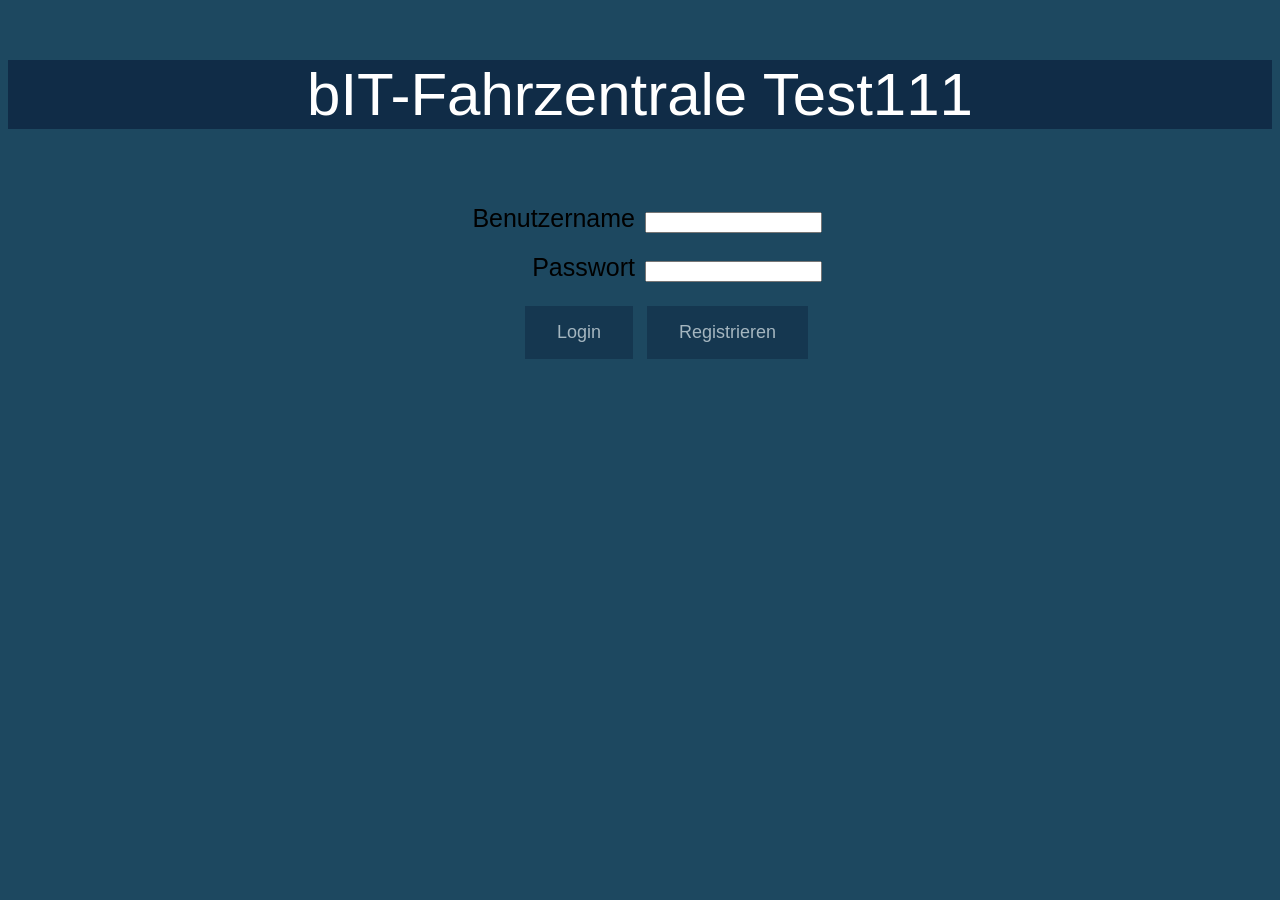
==== index.html @ 3c1b33ba "test" ====
<!DOCTYPE html>
<html lang="de">
<head>
<meta charset="UTF-8">
<title>bIT-Fahrzentrale</title>
</head>
<link rel="stylesheet" href="style.css">
<body class="body">

    <?php 
    
    ?>

    <div class="div"; style="background-color: #102c47; text-align: center;">
        <p style="font-size: 60px; color: #ffffff";>
            bIT-Fahrzentrale Test111
        </p>
    </div>
    
    <div style="text-align:center;" class="table">
        <div class="table">
            <div class="spalte" style="text-align: right">Benutzername</div>
            <div class="spalte" style="text-align: left"><label for="bname"><input id="bname" name="bname"></label></div>   
        </div>
        <div class="table">
            <div class="spalte" style="text-align: right">Passwort</div>
            <div class="spalte" style="text-align: left"><label for="pw"><input id="pw" name="pw"></label></div>   
        </div>
        <div class="table">
            <div class="spalte" style="text-align: right">
                <button class="btn">Login</button>
            </div>
            <div class="spalte" style="text-align: left">
                <button class="btn">Registrieren</button>
            </div>   
        </div>

        <div style="text-align: center"; class="tr">
        
        </div>
    </div>
</body>
</html>
---- style.css ----
body {
  background-color: #1d4860;
  font-family: Arial, Helvetica, sans-serif;
}
div {
  font-size: 25px;
  }
div.table {
  display: table;
  width: calc(100% - 10px);
  /*border: 1px solid blue;*/
  padding: 5px;
  }
div.spalte { 
  display: table-cell;
  /*border: thin solid red;*/
  width: 200px;
  padding: 5px;
  }
.btn {
  background-color: #102c47;
  border: none;
  color: white;
  padding: 16px 32px;
  text-align: center;
  font-size: 18px;
  margin: 4px 2px;
  opacity: 0.6;
  transition: 0.3s;
  }
  .btn:hover {
  opacity: 1
  }

  /*#4c6175 bläulich
    //#4b4b4b grau
    //#4ea556 helles grü
    //#102c47 dunkels blau
    */
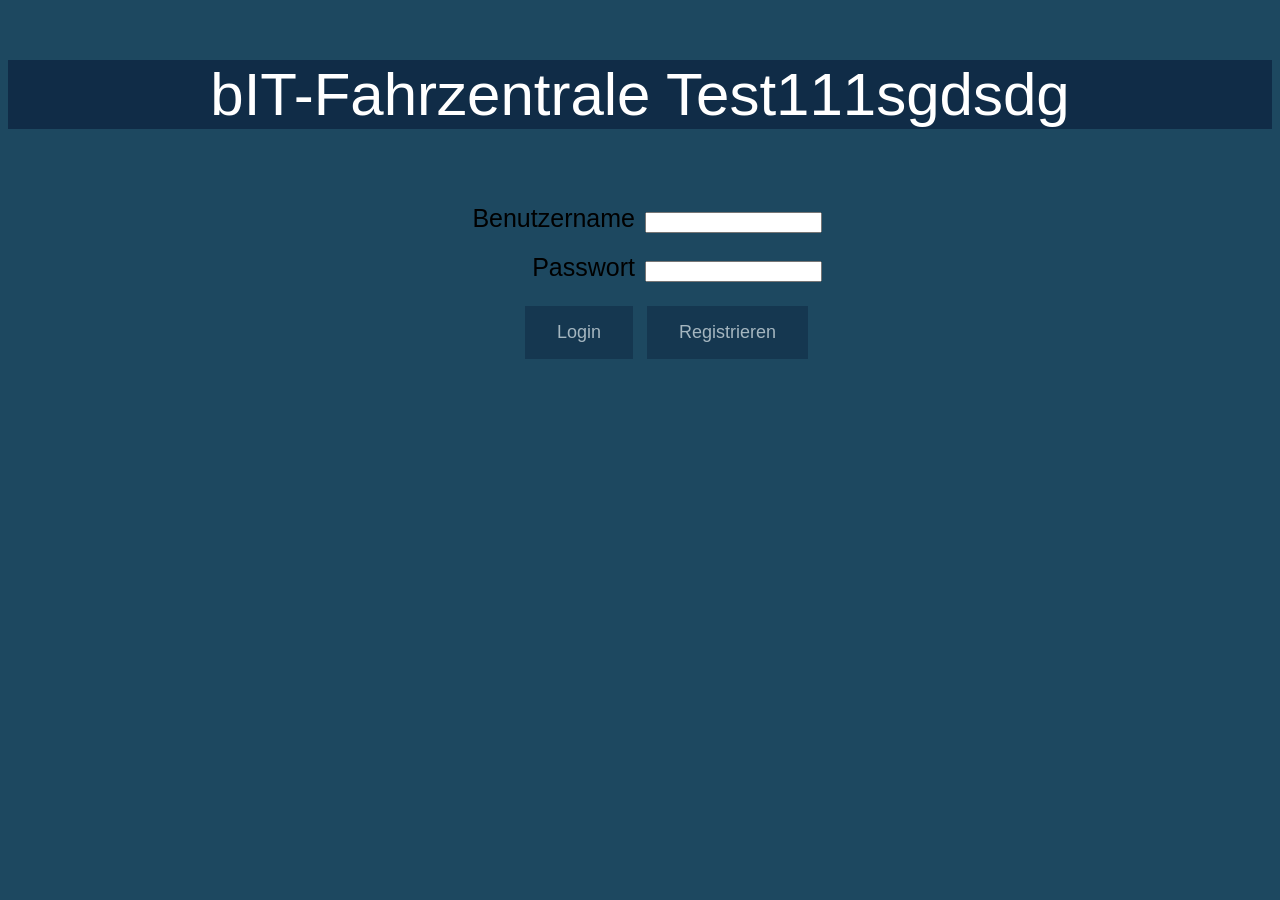
==== commit a4de0260: "test" ====
--- a/index.html
+++ b/index.html
@@ -13,7 +13,7 @@
 
     <div class="div"; style="background-color: #102c47; text-align: center;">
         <p style="font-size: 60px; color: #ffffff";>
-            bIT-Fahrzentrale Test111
+            bIT-Fahrzentrale Test111sgdsdg
         </p>
     </div>
     
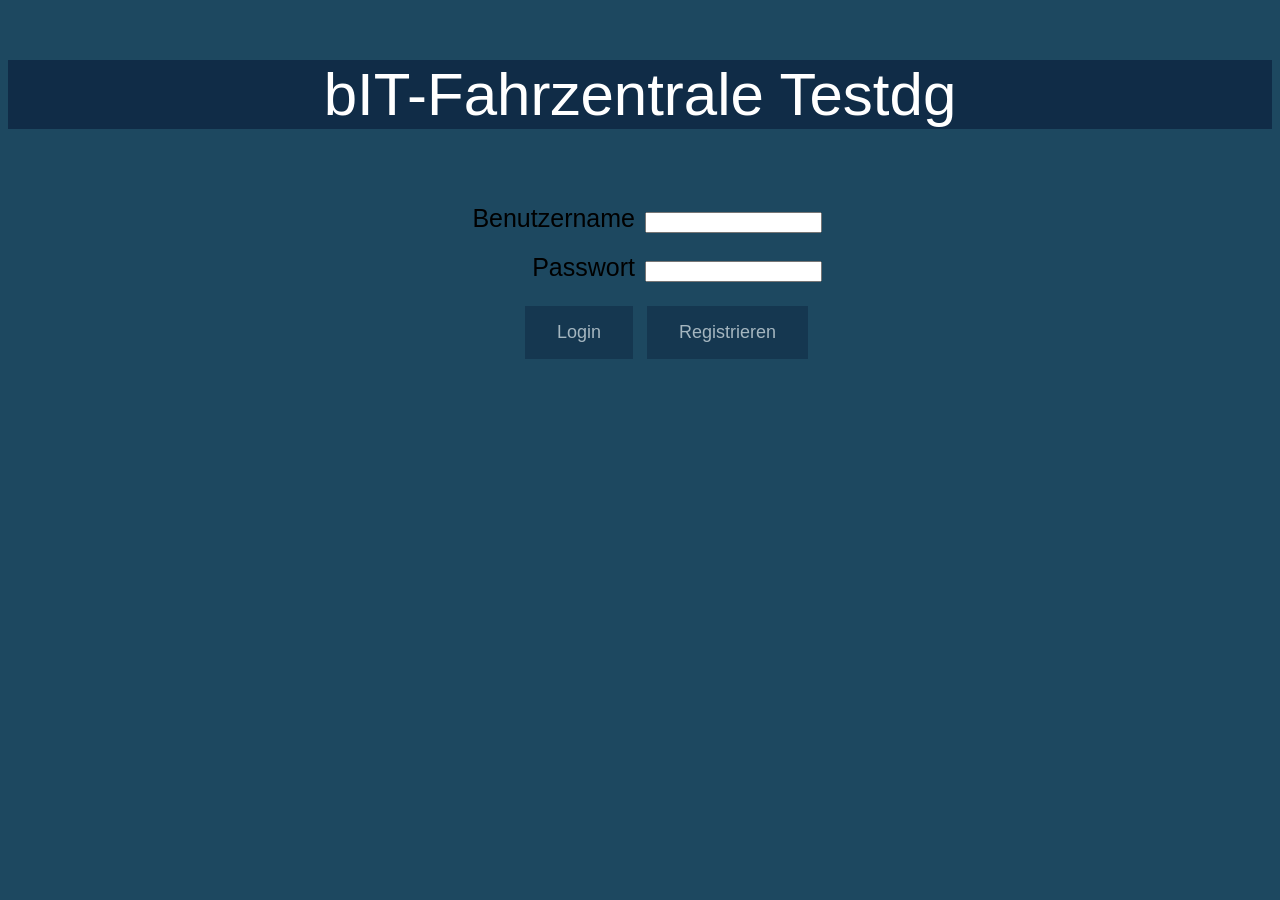
==== commit fcf4c20e: "commit" ====
--- a/index.html
+++ b/index.html
@@ -13,7 +13,7 @@
 
     <div class="div"; style="background-color: #102c47; text-align: center;">
         <p style="font-size: 60px; color: #ffffff";>
-            bIT-Fahrzentrale Test111sgdsdg
+            bIT-Fahrzentrale Testdg
         </p>
     </div>
     
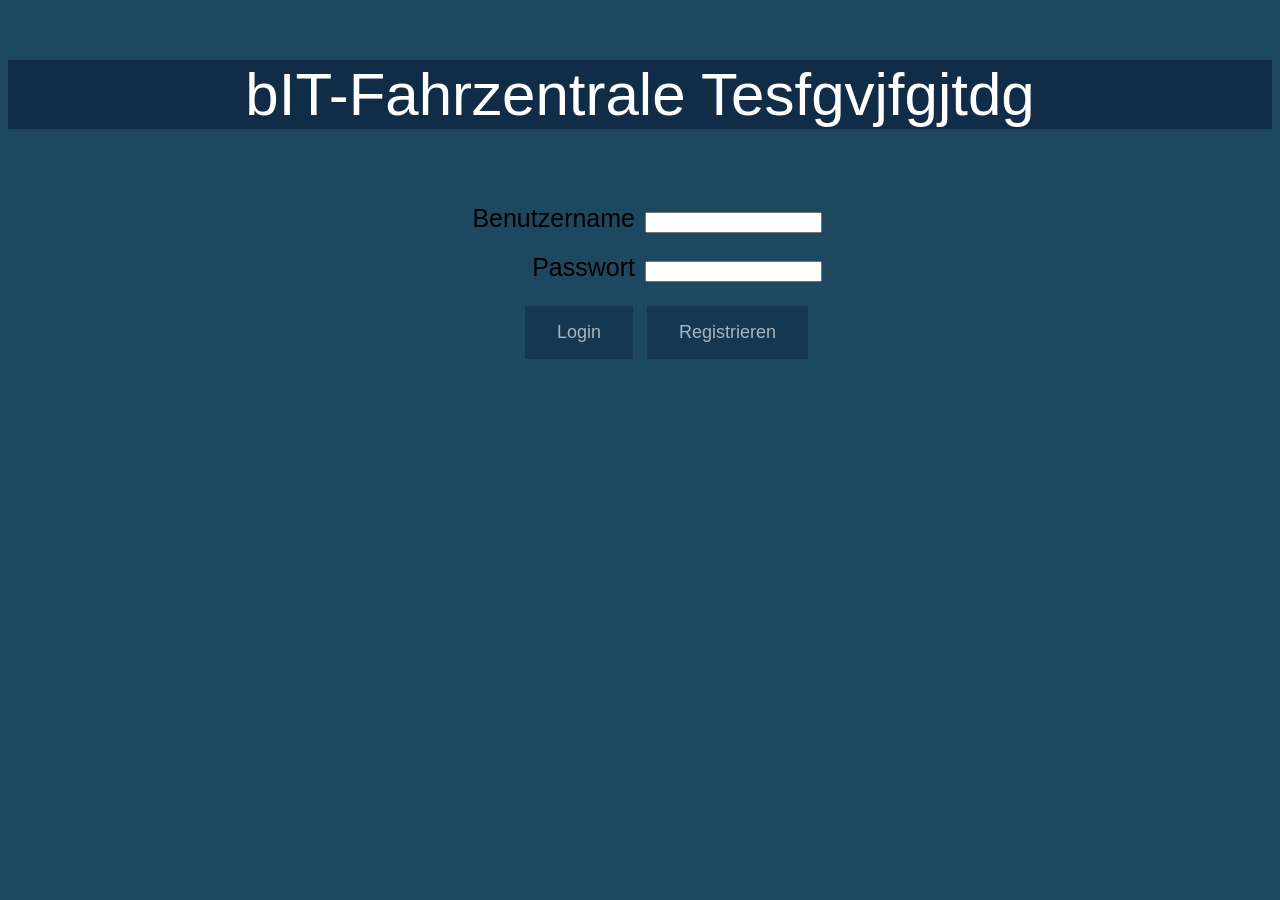
==== commit a4fae16f: "test" ====
--- a/index.html
+++ b/index.html
@@ -13,7 +13,7 @@
 
     <div class="div"; style="background-color: #102c47; text-align: center;">
         <p style="font-size: 60px; color: #ffffff";>
-            bIT-Fahrzentrale Testdg
+            bIT-Fahrzentrale Tesfgvjfgjtdg
         </p>
     </div>
     
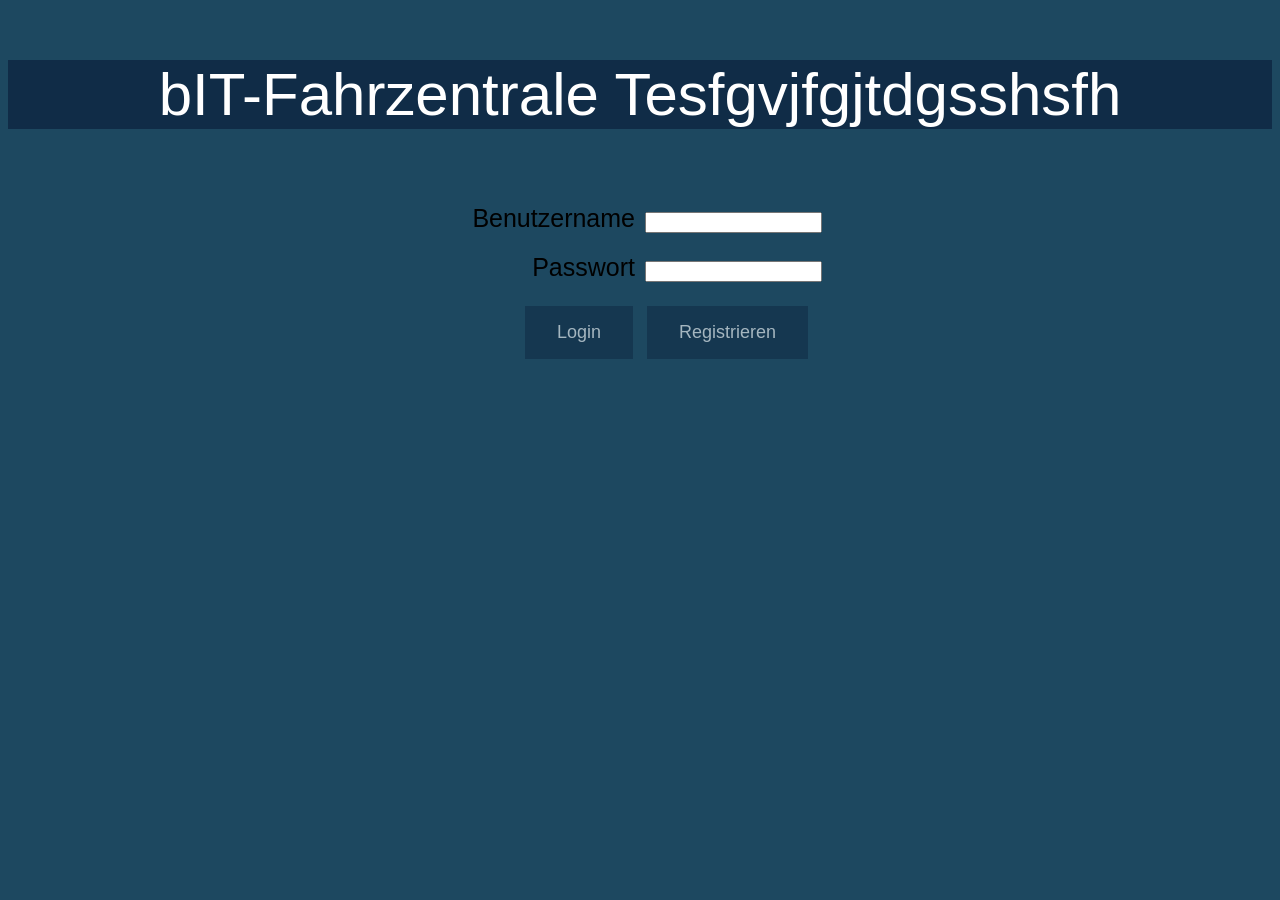
==== commit 68068767: "commit" ====
--- a/index.html
+++ b/index.html
@@ -13,7 +13,7 @@
 
     <div class="div"; style="background-color: #102c47; text-align: center;">
         <p style="font-size: 60px; color: #ffffff";>
-            bIT-Fahrzentrale Tesfgvjfgjtdg
+            bIT-Fahrzentrale Tesfgvjfgjtdgsshsfh
         </p>
     </div>
     
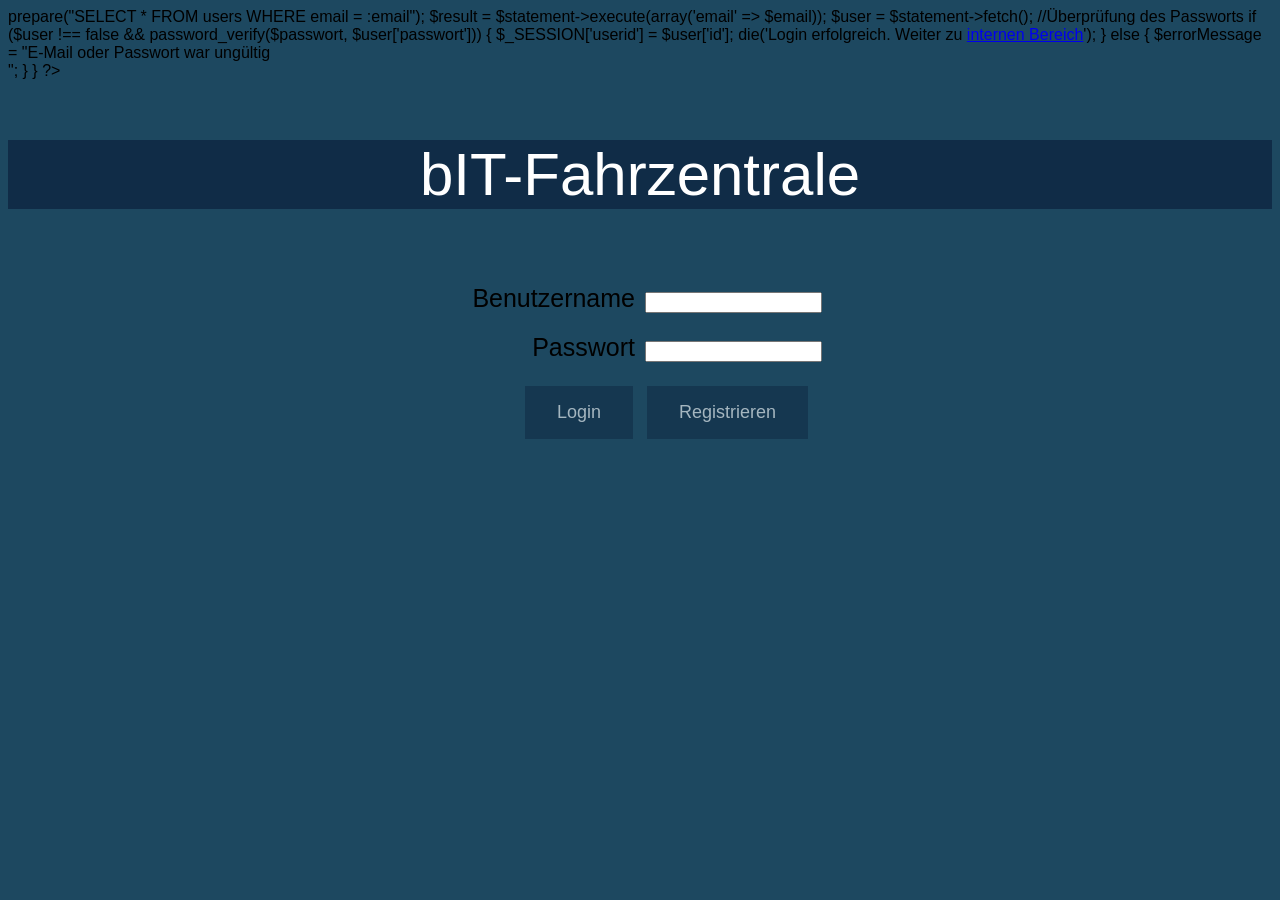
==== commit 121deffc: "fg" ====
--- a/index.html
+++ b/index.html
@@ -8,12 +8,31 @@
 <body class="body">
 
     <?php 
-    
+    session_start();
+    $pdo = new PDO('mysql:host=localhost;dbname=test', 'root', '');
+     
+    if(isset($_GET['login'])) {
+        $email = $_POST['email'];
+        $passwort = $_POST['passwort'];
+        
+        $statement = $pdo->prepare("SELECT * FROM users WHERE email = :email");
+        $result = $statement->execute(array('email' => $email));
+        $user = $statement->fetch();
+            
+        //Überprüfung des Passworts
+        if ($user !== false && password_verify($passwort, $user['passwort'])) {
+            $_SESSION['userid'] = $user['id'];
+            die('Login erfolgreich. Weiter zu <a href="geheim.php">internen Bereich</a>');
+        } else {
+            $errorMessage = "E-Mail oder Passwort war ungültig<br>";
+        }
+        
+    }
     ?>
 
     <div class="div"; style="background-color: #102c47; text-align: center;">
         <p style="font-size: 60px; color: #ffffff";>
-            bIT-Fahrzentrale Tesfgvjfgjtdgsshsfh
+            bIT-Fahrzentrale 
         </p>
     </div>
     
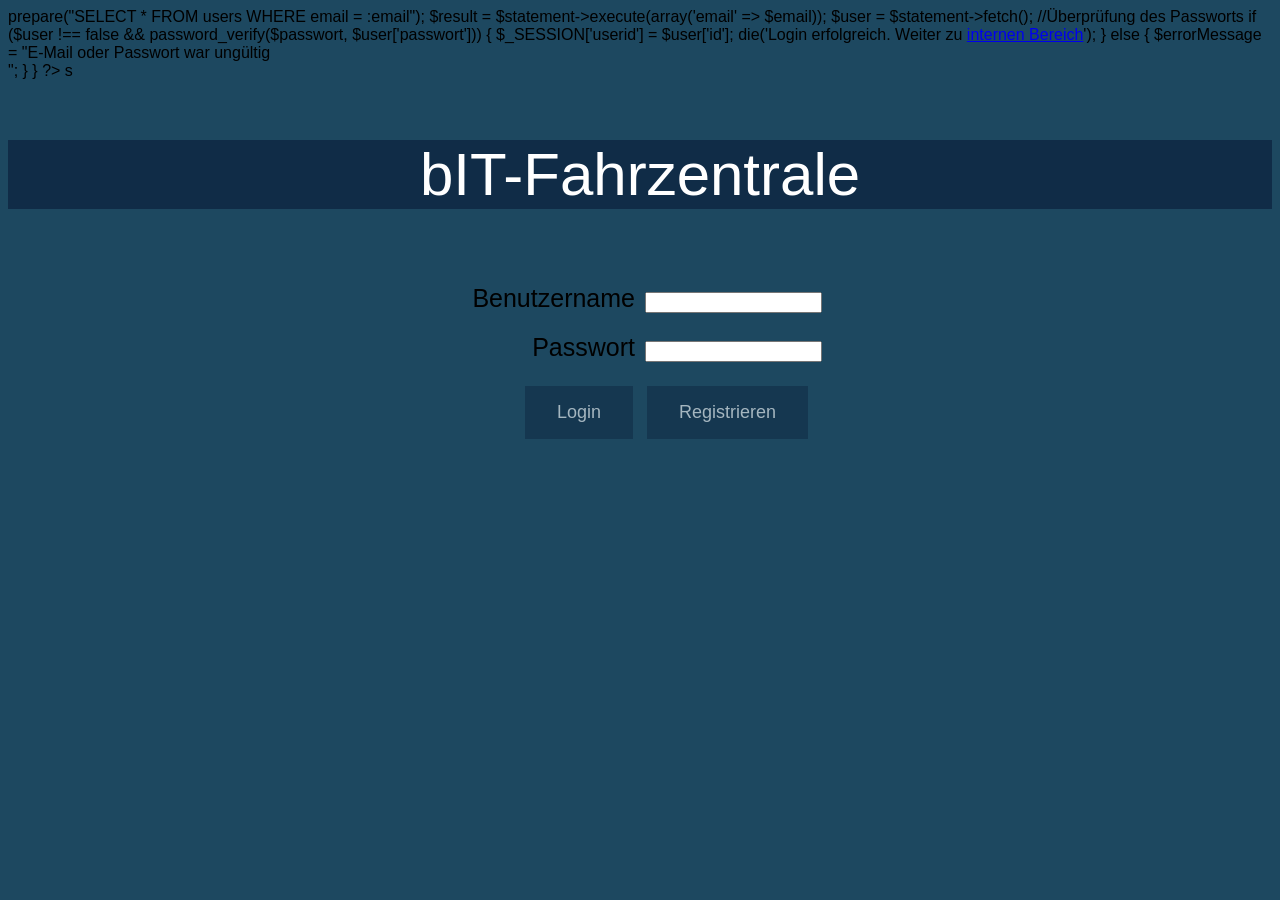
==== commit dc807043: "dg" ====
--- a/index.html
+++ b/index.html
@@ -5,13 +5,13 @@
 <title>bIT-Fahrzentrale</title>
 </head>
 <link rel="stylesheet" href="style.css">
+
 <body class="body">
-
-    <?php 
-    session_start();
-    $pdo = new PDO('mysql:host=localhost;dbname=test', 'root', '');
+<?php
+session_start();
+$pdo = new PDO('mysql:host=localhost;dbname=test', 'root', '');
      
-    if(isset($_GET['login'])) {
+if(isset($_GET['login'])) {
         $email = $_POST['email'];
         $passwort = $_POST['passwort'];
         
@@ -28,8 +28,8 @@
         }
         
     }
-    ?>
-
+?>
+s
     <div class="div"; style="background-color: #102c47; text-align: center;">
         <p style="font-size: 60px; color: #ffffff";>
             bIT-Fahrzentrale 
